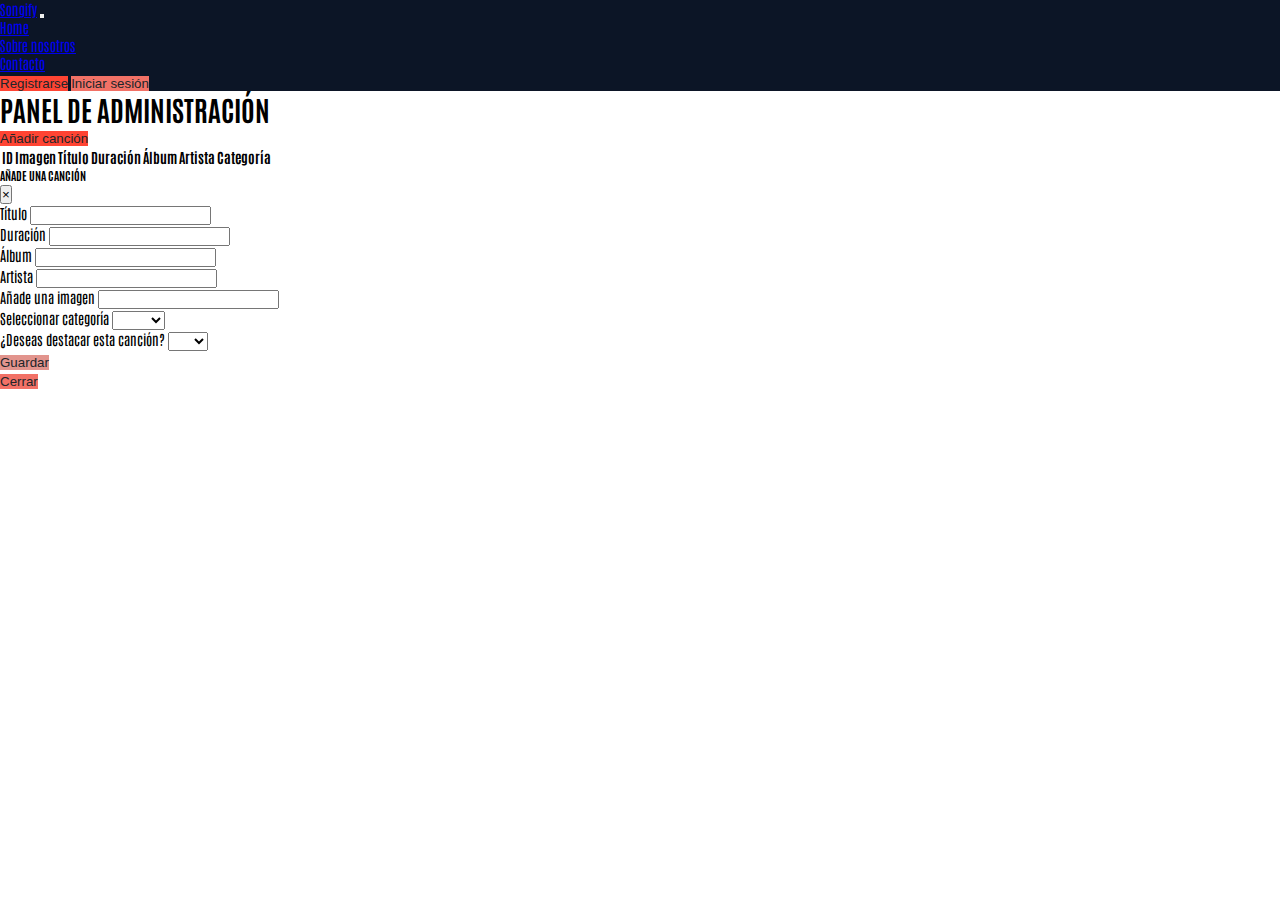
==== admin-page.html @ 6e0618a2 "se añadió link de home y contacto en navBar. Se creo un js para la pagina de contacto y se movio su " ====
<!DOCTYPE html>
<html lang="en">
<head>
  <meta charset="UTF-8">
  <meta http-equiv="X-UA-Compatible" content="IE=edge">
  <meta name="viewport" content="width=device-width, initial-scale=1.0">
    <link
      rel="stylesheet"
      href="https://cdn.jsdelivr.net/npm/bootstrap@4.6.0/dist/css/bootstrap.min.css"
      integrity="sha384-B0vP5xmATw1+K9KRQjQERJvTumQW0nPEzvF6L/Z6nronJ3oUOFUFpCjEUQouq2+l"
      crossorigin="anonymous"
    />
    <link href="https://fonts.googleapis.com/icon?family=Material+Icons" rel="stylesheet">
    <link rel="preconnect" href="https://fonts.gstatic.com">
    <link rel="preconnect" href="https://fonts.gstatic.com">
    <link href="https://fonts.googleapis.com/css2?family=Antonio:wght@100;400;700&display=swap" rel="stylesheet">
    <link rel="stylesheet" href="./styles/style.css">
    <title>Songify</title>
</head>
<body>
    <header>
          <nav class="navbar navbar-expand-lg navbar-dark navbarColor" id="test">
      <a class="navbar-brand text-light" href="index.html">Songify</a>
      <button class="navbar-toggler" type="button" data-toggle="collapse" data-target="#navbarSupportedContent" aria-controls="navbarSupportedContent" aria-expanded="false" aria-label="Toggle navigation">
        <span class="navbar-toggler-icon navIconColor"></span>
      </button>

      <div class="collapse navbar-collapse" id="navbarSupportedContent">
        <ul class="navbar-nav mr-auto">
          <li class="nav-item active">
            <a class="nav-link text-light" href="index.html">Home</span></a>
          </li>
          <li class="nav-item">
            <a class="nav-link text-light" href="#">Sobre nosotros</a>
          </li>
          <li class="nav-item">
            <a class="nav-link text-light" href="contact-page.html">Contacto</a>
          </li>
        </ul>
          <div class="signIn-signUp-btn" id="signInAnSignUp">
            <button class="btn my-2 my-sm-0 button-primary" type="submit">Registrarse</button>
            <button class="btn my-2 my-sm-0 button-secondary" type="submit">Iniciar sesión</button>
          </div>
      </div>
    </nav>
    </header>
  <main class="container">
    <div class="row">
      <div class="col">
        <div class="title-btn-container d-flex flex-column">
          <h1 class="align-self-center my-3 text-center">PANEL DE ADMINISTRACIÓN</h1>
          <button class="btn button-primary btn-song-modal mb-3" data-toggle="modal" data-target="#addSongModalForm">Añadir canción</button>
        </div>
        <section>
          <table id="tableList" class="table">
            <thead>
              <tr>
                <th scope="col">ID</th>
                <th scope="col">Imagen</th>
                <th scope="col">Título</th>
                <th scope="col">Duración</th>
                <th scope="col">Álbum</th>
                <th scope="col">Artista</th>
                <th scope="col">Categoría</th>
              </tr>
            </thead>
            <tbody id="songList">
            </tbody>
          </table>
        </section>
      </div>
    </div>
  </main>

  <div class="modal" tabindex="-1" id="addSongModalForm">
  <div class="modal-dialog">
    <div class="modal-content">
      <div class="modal-header">
        <h5 class="modal-title">AÑADE UNA CANCIÓN</h5>
        <button type="button" class="close" data-dismiss="modal" aria-label="Close">
          <span aria-hidden="true">&times;</span>
        </button>
      </div>
      <div class="modal-body">
        <form class="my-3" id="song-form">
          <div class="form-group">
            <label for="songTtile">Título</label>
            <input type="text" class="form-control" id="songTtile" name="title">
          </div>
          <div class="form-group">
            <label for="songDuration">Duración</label>
            <input type="text" class="form-control" id="songDuration" name="duration">
          </div>
          <div class="form-group">
            <label for="songAlbum">Álbum</label>
            <input type="text" class="form-control" id="songAlbum" name="album">
          </div>
          <div class="form-group">
            <label for="songArtist">Artista</label>
            <input type="text" class="form-control" id="songArtist" name="artist">
          </div>
          <div class="form-group">
            <label for="songImage">Añade una imagen</label>
            <input type="text" class="form-control" id="songImage" name="image">
          </div>
          <div class="dropdown d-flex flex-column m-0 m-auto pb-4" id="dropdownOps">
            <label for="songCategory" class="dropdownCategory">Seleccionar categoría</label>
            <select  aria-labelledby="dropdownMenuButton" id="songCategory">
              <option class="dropdown-item"> </option>
              <option class="dropdown-item">Pop</option>
              <option class="dropdown-item">Rock</option>
              <option class="dropdown-item">Punk</option>
              <option class="dropdown-item">Otro</option>
            </select>
          </div>
          <div class="highlighted-options d-flex flex-column m-0 m-auto pb-4" id="highlighted-options-id">
            <label for="songHighlighted" class="dropdownCategory">¿Deseas destacar esta canción?</label>
            <select  aria-labelledby="dropdownMenuButton" id="songHighlighted">
              <option class="dropdown-item"> </option>
              <option class="dropdown-item">Si</option>
              <option class="dropdown-item">No</option>
            </select>
          </div>
          <button type="submit" class="button-primary btn btn-block" id="btn-form-properties">Guardar</button>
        </form>
      </div>
      <div class="modal-footer d-flex justify-content-center">
        <button type="button" class="btn button-secondary" data-dismiss="modal">Cerrar</button>
      </div>
    </div>
  </div>
</div>

  <script src="./js/app.js"></script>
  <script src="./js/login.js"></script>
  <script src="./js/pagina-admin.js"></script>
  <script src="./js/validaciones.js"></script>
  <script
    src="https://code.jquery.com/jquery-3.5.1.slim.min.js"
    integrity="sha384-DfXdz2htPH0lsSSs5nCTpuj/zy4C+OGpamoFVy38MVBnE+IbbVYUew+OrCXaRkfj"
    crossorigin="anonymous">
  </script>
  <script
    src="https://cdn.jsdelivr.net/npm/popper.js@1.16.1/dist/umd/popper.min.js"
    integrity="sha384-9/reFTGAW83EW2RDu2S0VKaIzap3H66lZH81PoYlFhbGU+6BZp6G7niu735Sk7lN"
    crossorigin="anonymous">
  </script>
  <script
    src="https://cdn.jsdelivr.net/npm/bootstrap@4.6.0/dist/js/bootstrap.min.js"
    integrity="sha384-+YQ4JLhjyBLPDQt//I+STsc9iw4uQqACwlvpslubQzn4u2UU2UFM80nGisd026JF"
    crossorigin="anonymous">
  </script>
</body>
</html>
---- styles/style.css ----
* {
  margin: 0;
  padding: 0;
  box-sizing: border-box;
}

body {
  font-size: 14px;
  font-family: 'Antonio', sans-serif;
}

.container-video {
  height: 100vh;
  position: relative;
  overflow: hidden;
}

.video {
  width: 100%;
  height: 100vh;
  position: absolute;
  object-fit: cover;
}

.overlay {
  position: absolute;
  width: 100%;
  height: 100vh;
  background-color: rgba(0, 0, 0, 0.5);
}

.overlay-video-text {
  position: absolute;
  top: 60%;
}

.cover-title {
  color: #F25244;
  font-size: 14vw;
  font-weight: 600;
}

.sub-text {
  font-weight: 100;
}

.play-icon {
  color: white;
  font-size: 48px;
}

.navbarColor {
  background-color: #0C1526;
}

.navbar-toggler-icon,
.navbar-toggler {
  color: white;
}

.button-primary {
  color: #212529;
  background-color: #ff4433;
  border: none;
}

.button-primary:hover {
  color: #212529;
  background-color: #ff1f0a;
  border: none;
}

.button-secondary {
  color: #212529;
  background-color: #F27166;
  border: none;
}

.button-secondary:hover {
  color: #212529;
  background-color: #f05143;
  border: none;
}

.button-primary:disabled {
  background-color: #e2948d;
  border: none;
}

@media (max-width: 576px) {
  .cover-title {
  color: #F25244;
  font-size: 16vw;
  font-weight: 600;
}

.sub-text {
  font-size: 4vw;
  font-weight: 100;
}

.overlay-video-text {
  position: absolute;
  top: 50%;
}

table {
  width:100%;
}

thead {
  display: none;
}

tbody td {
  display: block;
  text-align:center;
}

tbody td:before {
  margin: 8px auto;
  font-weight:bold;
  font-size:1.3em;
  display: block;
}

td:nth-of-type(1):before { 
  content: "ID";
  background-color:gainsboro;
  width: 100%;
}
td:nth-of-type(2):before { content: "Imagen";}
td:nth-of-type(3):before { content: "Título";}
td:nth-of-type(4):before { content: "Duración";}
td:nth-of-type(5):before { content: "Álbum";}
td:nth-of-type(6):before { content: "Artista";}
td:nth-of-type(7):before { content: "Categoría";}
}

@media (max-width: 768px) {
}

@media (max-width: 1024px) {
  
}
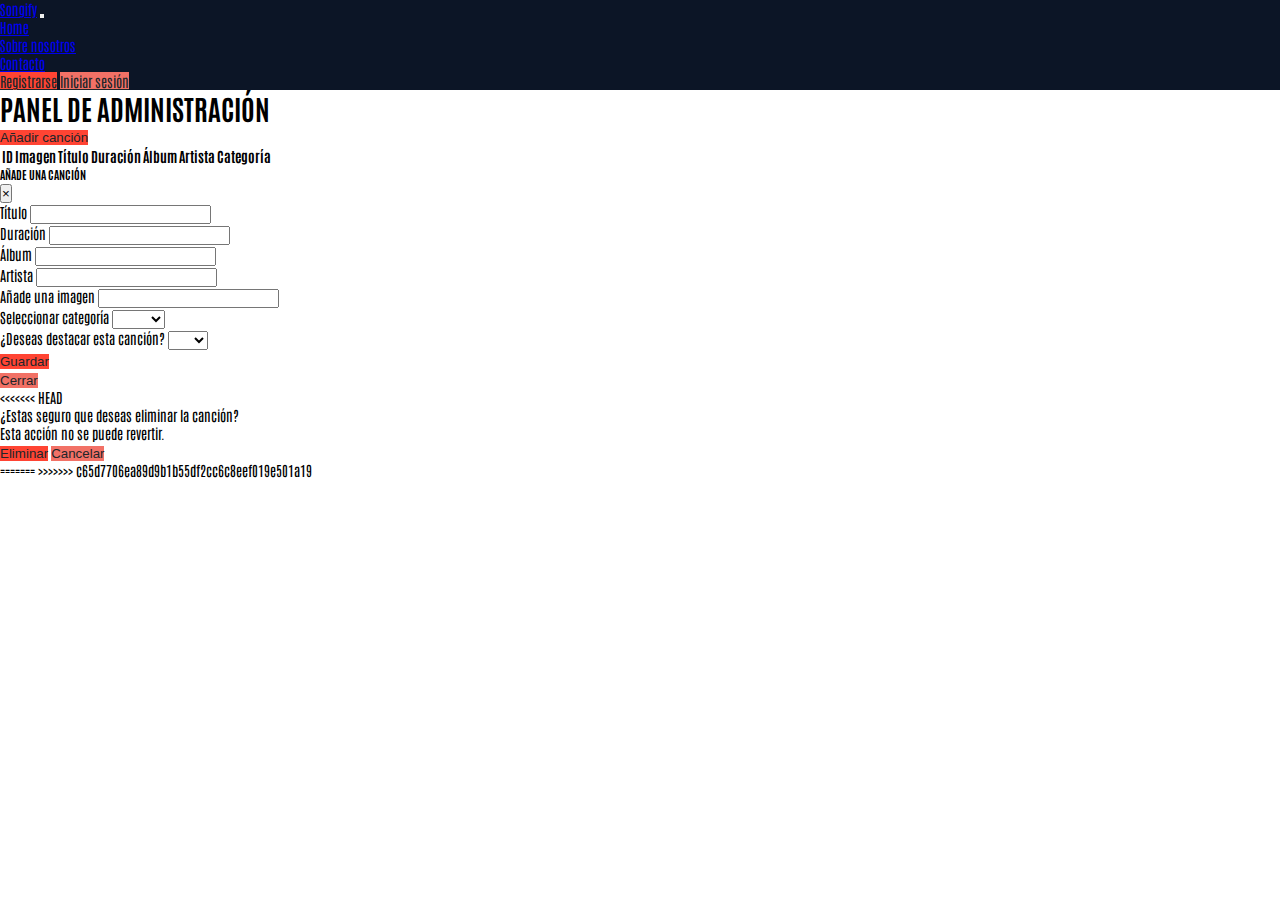
==== commit 14f8f108: "some changes" ====
--- a/admin-page.html
+++ b/admin-page.html
@@ -14,37 +14,40 @@
     <link rel="preconnect" href="https://fonts.gstatic.com">
     <link rel="preconnect" href="https://fonts.gstatic.com">
     <link href="https://fonts.googleapis.com/css2?family=Antonio:wght@100;400;700&display=swap" rel="stylesheet">
+    <link href="https://fonts.googleapis.com/icon?family=Material+Icons" rel="stylesheet">
     <link rel="stylesheet" href="./styles/style.css">
     <title>Songify</title>
 </head>
 <body>
     <header>
-          <nav class="navbar navbar-expand-lg navbar-dark navbarColor" id="test">
-      <a class="navbar-brand text-light" href="index.html">Songify</a>
-      <button class="navbar-toggler" type="button" data-toggle="collapse" data-target="#navbarSupportedContent" aria-controls="navbarSupportedContent" aria-expanded="false" aria-label="Toggle navigation">
-        <span class="navbar-toggler-icon navIconColor"></span>
-      </button>
+      <div id="navbarReplace">
+        <nav class="navbar navbar-expand-lg navbar-dark navbarColor" id="test">
+          <a class="navbar-brand text-light" href="index.html">Songify</a>
+          <button class="navbar-toggler" type="button" data-toggle="collapse" data-target="#navbarSupportedContent" aria-controls="navbarSupportedContent" aria-expanded="false" aria-label="Toggle navigation">
+            <span class="navbar-toggler-icon navIconColor"></span>
+          </button>
 
-      <div class="collapse navbar-collapse" id="navbarSupportedContent">
-        <ul class="navbar-nav mr-auto">
-          <li class="nav-item active">
-            <a class="nav-link text-light" href="index.html">Home</span></a>
-          </li>
-          <li class="nav-item">
-            <a class="nav-link text-light" href="#">Sobre nosotros</a>
-          </li>
-          <li class="nav-item">
-            <a class="nav-link text-light" href="contact-page.html">Contacto</a>
-          </li>
-        </ul>
-          <div class="signIn-signUp-btn" id="signInAnSignUp">
-            <button class="btn my-2 my-sm-0 button-primary" type="submit">Registrarse</button>
-            <button class="btn my-2 my-sm-0 button-secondary" type="submit">Iniciar sesión</button>
+          <div class="collapse navbar-collapse" id="navbarSupportedContent">
+            <ul class="navbar-nav mr-auto">
+              <li class="nav-item active">
+                <a class="nav-link text-light" href="index.html">Home</span></a>
+              </li>
+              <li class="nav-item">
+                <a class="nav-link text-light" href="#">Sobre nosotros</a>
+              </li>
+              <li class="nav-item">
+                <a class="nav-link text-light" href="contact-page.html">Contacto</a>
+              </li>
+            </ul>
+              <div class="signIn-signUp-btn" id="signInAnSignUp">
+                <a class="btn my-2 my-sm-0 button-primary" type="submit" href="signup-page.html">Registrarse</a>
+                <a class="btn my-2 my-sm-0 button-secondary" type="submit" href="login.html">Iniciar sesión</a>
+              </div>
           </div>
+        </nav>
       </div>
-    </nav>
     </header>
-  <main class="container">
+  <main class="container mt-5">
     <div class="row">
       <div class="col">
         <div class="title-btn-container d-flex flex-column">
@@ -131,9 +134,28 @@
   </div>
 </div>
 
-  <script src="./js/app.js"></script>
+<<<<<<< HEAD
+<div class="modal" tabindex="-1" id="deleteSongModal">
+  <div class="modal-dialog">
+    <div class="modal-content">
+      <div class="modal-body">
+        <p class="mt-3 mb-0 text-center">¿Estas seguro que deseas eliminar la canción?</p>
+        <p class="mb-3 text-center">Esta acción no se puede revertir.</p>
+      </div>
+      <div class="modal-footer">
+        <button type="button" class="btn button-primary" data-dismiss="modal" id="deleteBtnSongModal">Eliminar</button>
+        <button type="button" class="btn button-secondary" data-dismiss="modal">Cancelar</button>
+      </div>
+    </div>
+  </div>
+</div>
+
+=======
   <script src="./js/login.js"></script>
+>>>>>>> c65d7706ea89d9b1b55df2cc6c8eef019e501a19
   <script src="./js/pagina-admin.js"></script>
+  <!-- <script src="./js/song-categories.js"></script> -->
+  <script src="./js/admin-form-categories.js"></script>
   <script src="./js/validaciones.js"></script>
   <script
     src="https://code.jquery.com/jquery-3.5.1.slim.min.js"
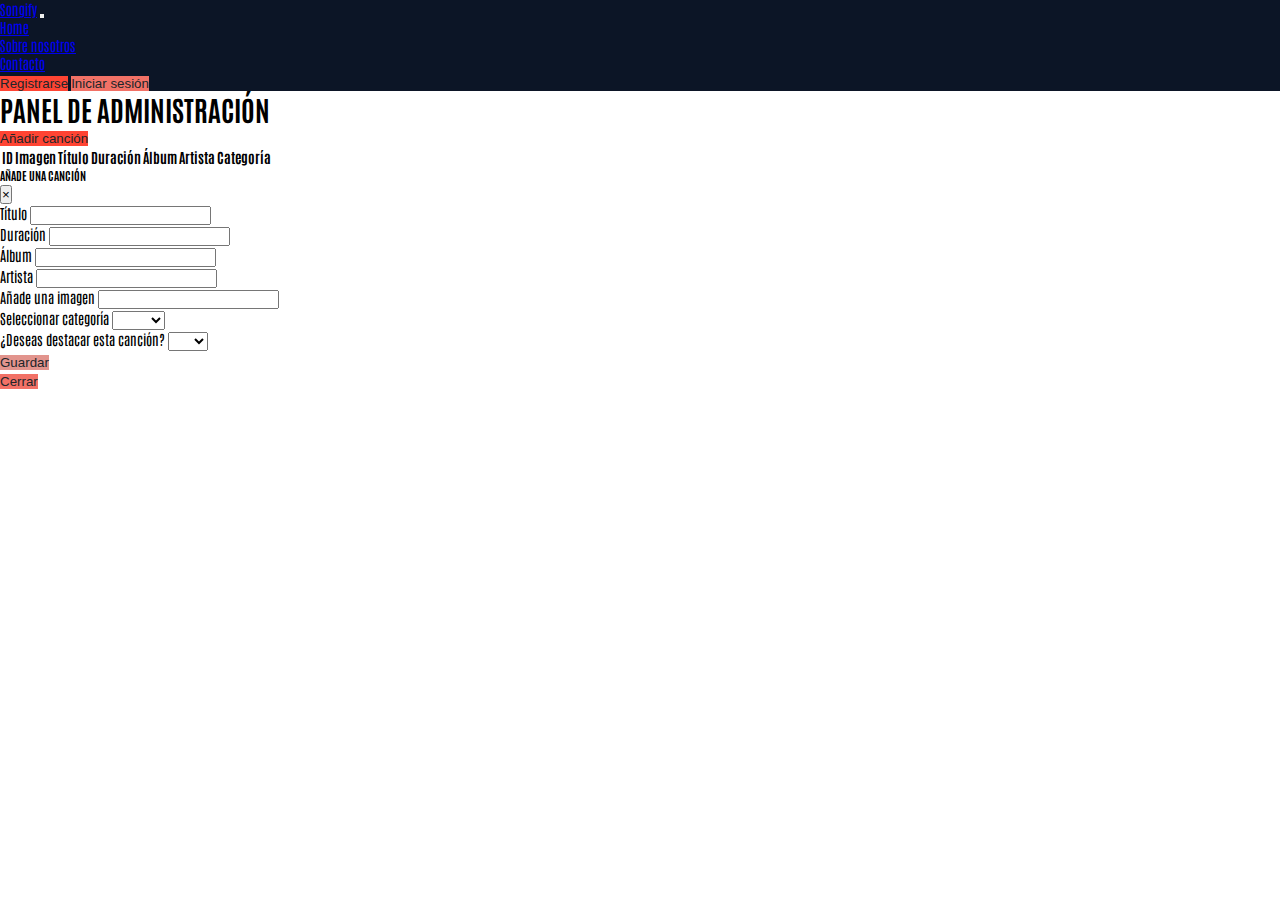
==== commit 5cf356e8: "Merge pull request #11 from gastonlopezt/develop" ====
--- a/admin-page.html
+++ b/admin-page.html
@@ -20,34 +20,32 @@
 </head>
 <body>
     <header>
-      <div id="navbarReplace">
-        <nav class="navbar navbar-expand-lg navbar-dark navbarColor" id="test">
-          <a class="navbar-brand text-light" href="index.html">Songify</a>
-          <button class="navbar-toggler" type="button" data-toggle="collapse" data-target="#navbarSupportedContent" aria-controls="navbarSupportedContent" aria-expanded="false" aria-label="Toggle navigation">
-            <span class="navbar-toggler-icon navIconColor"></span>
-          </button>
+          <nav class="navbar navbar-expand-lg navbar-dark navbarColor" id="test">
+      <a class="navbar-brand text-light" href="index.html">Songify</a>
+      <button class="navbar-toggler" type="button" data-toggle="collapse" data-target="#navbarSupportedContent" aria-controls="navbarSupportedContent" aria-expanded="false" aria-label="Toggle navigation">
+        <span class="navbar-toggler-icon navIconColor"></span>
+      </button>
 
-          <div class="collapse navbar-collapse" id="navbarSupportedContent">
-            <ul class="navbar-nav mr-auto">
-              <li class="nav-item active">
-                <a class="nav-link text-light" href="index.html">Home</span></a>
-              </li>
-              <li class="nav-item">
-                <a class="nav-link text-light" href="#">Sobre nosotros</a>
-              </li>
-              <li class="nav-item">
-                <a class="nav-link text-light" href="contact-page.html">Contacto</a>
-              </li>
-            </ul>
-              <div class="signIn-signUp-btn" id="signInAnSignUp">
-                <a class="btn my-2 my-sm-0 button-primary" type="submit" href="signup-page.html">Registrarse</a>
-                <a class="btn my-2 my-sm-0 button-secondary" type="submit" href="login.html">Iniciar sesión</a>
-              </div>
+      <div class="collapse navbar-collapse" id="navbarSupportedContent">
+        <ul class="navbar-nav mr-auto">
+          <li class="nav-item active">
+            <a class="nav-link text-light" href="index.html">Home</span></a>
+          </li>
+          <li class="nav-item">
+            <a class="nav-link text-light" href="#">Sobre nosotros</a>
+          </li>
+          <li class="nav-item">
+            <a class="nav-link text-light" href="contact-page.html">Contacto</a>
+          </li>
+        </ul>
+          <div class="signIn-signUp-btn" id="signInAnSignUp">
+            <button class="btn my-2 my-sm-0 button-primary" type="submit">Registrarse</button>
+            <button class="btn my-2 my-sm-0 button-secondary" type="submit">Iniciar sesión</button>
           </div>
-        </nav>
       </div>
+    </nav>
     </header>
-  <main class="container mt-5">
+  <main class="container">
     <div class="row">
       <div class="col">
         <div class="title-btn-container d-flex flex-column">
@@ -84,7 +82,7 @@
           <span aria-hidden="true">&times;</span>
         </button>
       </div>
-      <div class="modal-body">
+      <div class="modal-body" id="formularios">
         <form class="my-3" id="song-form">
           <div class="form-group">
             <label for="songTtile">Título</label>
@@ -132,31 +130,12 @@
       </div>
     </div>
   </div>
-</div>
+  </div>
 
-<<<<<<< HEAD
-<div class="modal" tabindex="-1" id="deleteSongModal">
-  <div class="modal-dialog">
-    <div class="modal-content">
-      <div class="modal-body">
-        <p class="mt-3 mb-0 text-center">¿Estas seguro que deseas eliminar la canción?</p>
-        <p class="mb-3 text-center">Esta acción no se puede revertir.</p>
-      </div>
-      <div class="modal-footer">
-        <button type="button" class="btn button-primary" data-dismiss="modal" id="deleteBtnSongModal">Eliminar</button>
-        <button type="button" class="btn button-secondary" data-dismiss="modal">Cancelar</button>
-      </div>
-    </div>
-  </div>
-</div>
-
-=======
   <script src="./js/login.js"></script>
->>>>>>> c65d7706ea89d9b1b55df2cc6c8eef019e501a19
   <script src="./js/pagina-admin.js"></script>
-  <!-- <script src="./js/song-categories.js"></script> -->
-  <script src="./js/admin-form-categories.js"></script>
   <script src="./js/validaciones.js"></script>
+  <script src="./js/destacar.js"></script>
   <script
     src="https://code.jquery.com/jquery-3.5.1.slim.min.js"
     integrity="sha384-DfXdz2htPH0lsSSs5nCTpuj/zy4C+OGpamoFVy38MVBnE+IbbVYUew+OrCXaRkfj"
